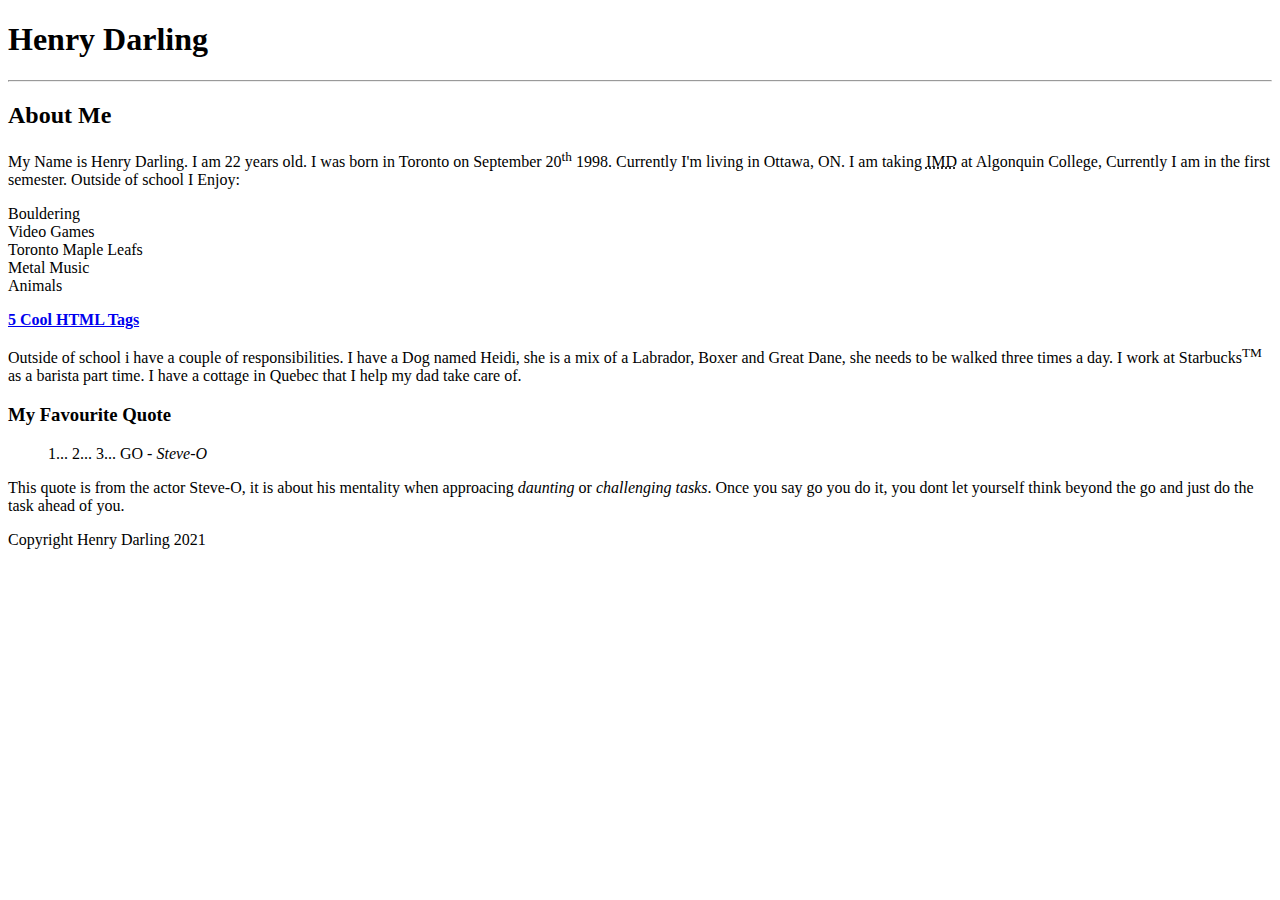
==== html-assignemnt/index.html @ d84e5b85 "v5" ====
<!DOCTYPE html>
<html lang="en">
    <head>
    <meta charset=utf-8>
    <title>Henry Darling</title>
    </head>
    <body>
        <H1>Henry Darling</H1>
        <hr>
        <article>
            <h2>About Me</h2>
            <p>
            My Name is Henry Darling. I am 22 years old. I was born in Toronto on September 20<sup>th</sup> 1998. 
            Currently I'm living in Ottawa, ON. I am taking <abbr title="Interactive Media Deseign">IMD</abbr> at Algonquin College, Currently I am in the first semester.
            Outside of school I Enjoy:
            <li>Bouldering</li>
            <li>Video Games</li>
            <li>Toronto Maple Leafs</li>
            <li>Metal Music</li>
            <li>Animals</li>
            </p>
            <p>
            <a href="henry2086.github.io/html-assignemnt/notes.html"> <strong>5 Cool HTML Tags</strong></a>
            </p>
            <P>
           Outside of school i have a couple of responsibilities. I have a Dog named Heidi, she is a mix of a Labrador, Boxer and Great Dane, she needs to be walked three times a day. I work at Starbucks<sup>TM</sup> as a barista part time. 
           I have a cottage in Quebec that I help my dad take care of. 
            </P>
            <h3>My Favourite Quote</h2>
            <p>
            <blockquote>1... 2... 3... GO - <cite>Steve-O</cite></blockquote>
            This quote is from the actor Steve-O, it is about his mentality when approacing <em>daunting</em> or <em>challenging tasks</em>. Once you say go you do it, you dont let yourself think beyond the go and just do the task ahead of you.
            </p> 
        </article>
        <footer> Copyright Henry Darling 2021</footer>
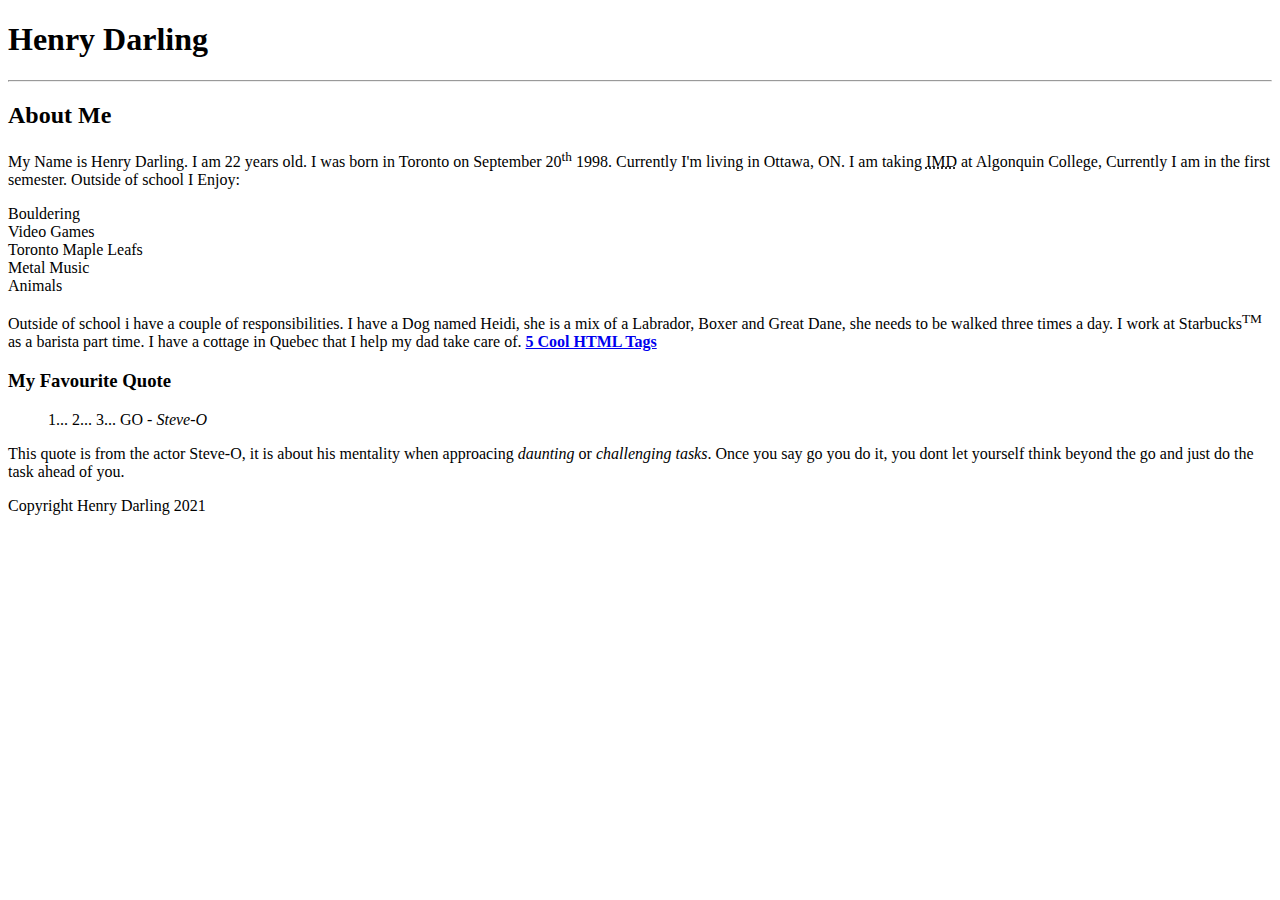
==== commit 5f21adae: "anotha one" ====
--- a/html-assignemnt/index.html
+++ b/html-assignemnt/index.html
@@ -19,12 +19,10 @@
             <li>Metal Music</li>
             <li>Animals</li>
             </p>
-            <p>
-            <a href="henry2086.github.io/html-assignemnt/notes.html"> <strong>5 Cool HTML Tags</strong></a>
-            </p>
             <P>
            Outside of school i have a couple of responsibilities. I have a Dog named Heidi, she is a mix of a Labrador, Boxer and Great Dane, she needs to be walked three times a day. I work at Starbucks<sup>TM</sup> as a barista part time. 
            I have a cottage in Quebec that I help my dad take care of. 
+           <a href="henry2086.github.io/html-assignemnt/notes.html"> <strong>5 Cool HTML Tags</strong></a>
             </P>
             <h3>My Favourite Quote</h2>
             <p>
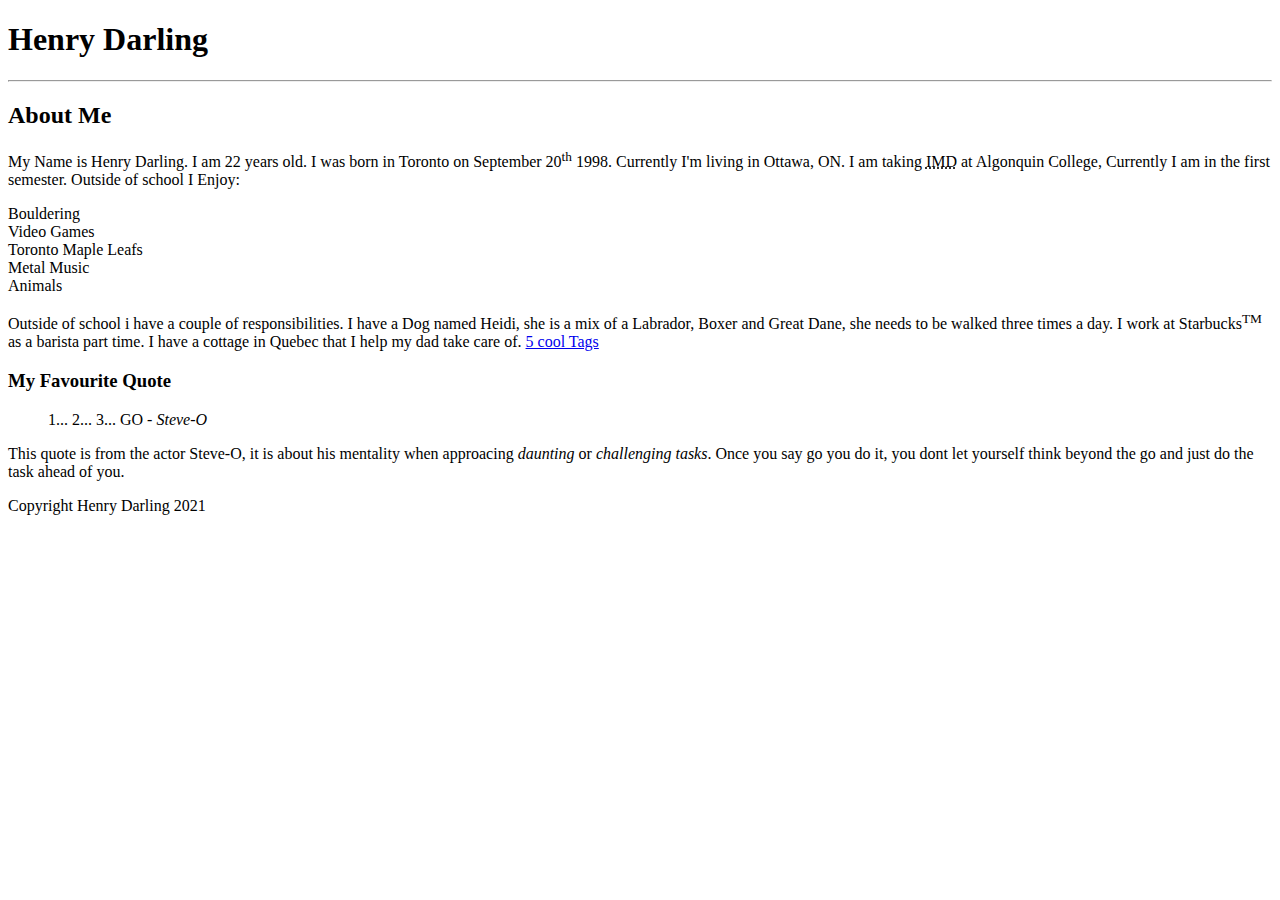
==== commit fd223a37: "7" ====
--- a/html-assignemnt/index.html
+++ b/html-assignemnt/index.html
@@ -22,7 +22,7 @@
             <P>
            Outside of school i have a couple of responsibilities. I have a Dog named Heidi, she is a mix of a Labrador, Boxer and Great Dane, she needs to be walked three times a day. I work at Starbucks<sup>TM</sup> as a barista part time. 
            I have a cottage in Quebec that I help my dad take care of. 
-           <a href="henry2086.github.io/html-assignemnt/notes.html"> <strong>5 Cool HTML Tags</strong></a>
+           <a href="henry2086.github.io/html-assignemnt/notes.html" target="_blank">5 cool Tags</a>
             </P>
             <h3>My Favourite Quote</h2>
             <p>
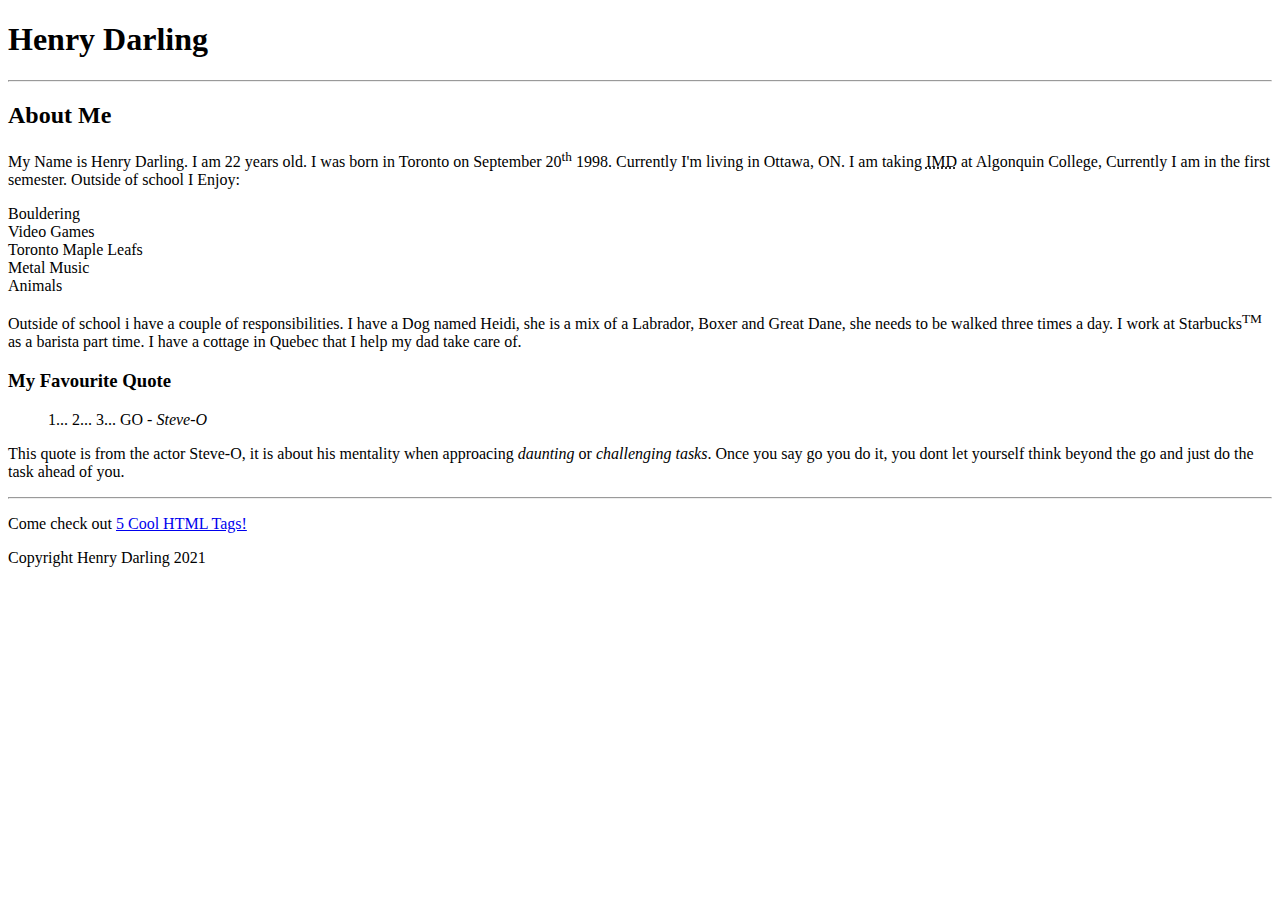
==== commit 1cedef48: "link test to go to notes" ====
--- a/html-assignemnt/index.html
+++ b/html-assignemnt/index.html
@@ -22,12 +22,15 @@
             <P>
            Outside of school i have a couple of responsibilities. I have a Dog named Heidi, she is a mix of a Labrador, Boxer and Great Dane, she needs to be walked three times a day. I work at Starbucks<sup>TM</sup> as a barista part time. 
            I have a cottage in Quebec that I help my dad take care of. 
-           <a href="henry2086.github.io/html-assignemnt/notes.html" target="_blank">5 cool Tags</a>
             </P>
             <h3>My Favourite Quote</h2>
             <p>
             <blockquote>1... 2... 3... GO - <cite>Steve-O</cite></blockquote>
             This quote is from the actor Steve-O, it is about his mentality when approacing <em>daunting</em> or <em>challenging tasks</em>. Once you say go you do it, you dont let yourself think beyond the go and just do the task ahead of you.
             </p> 
+            <hr>
+            <p>
+               Come check out <a href="https://henry2086.github.io/html-assignemnt/notes.html" target="_blank"> 5 Cool HTML Tags!</a>
+            </p>
         </article>
         <footer> Copyright Henry Darling 2021</footer>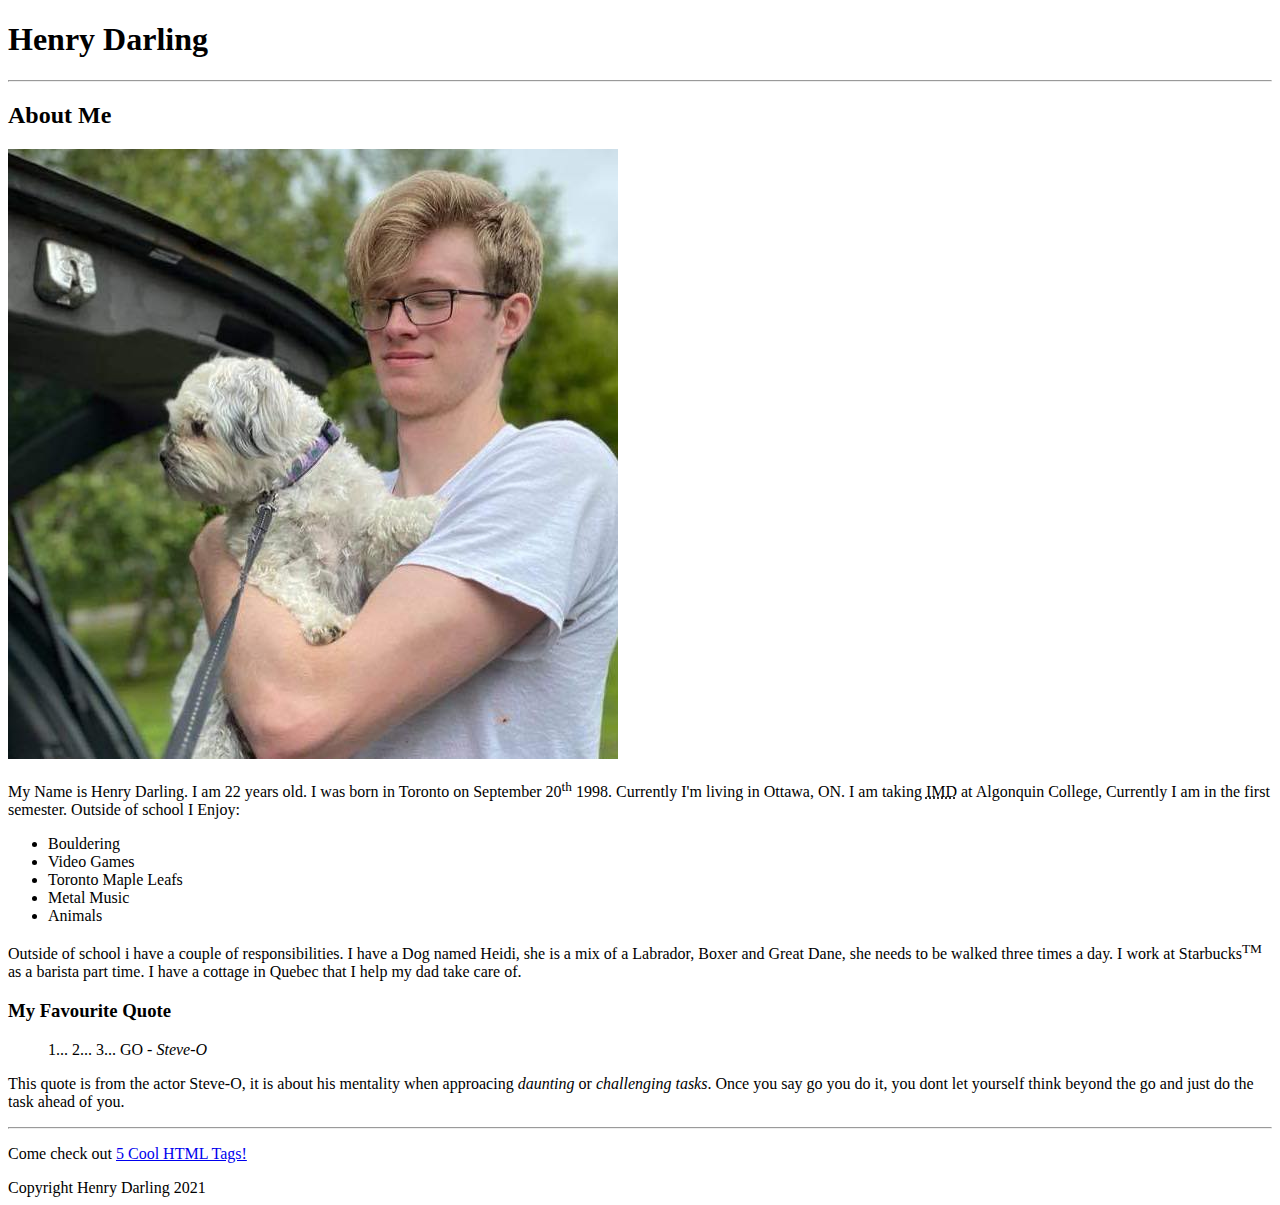
==== commit e0c9961e: "reviewed and working assignment" ====
--- a/html-assignemnt/index.html
+++ b/html-assignemnt/index.html
@@ -9,21 +9,24 @@
         <hr>
         <article>
             <h2>About Me</h2>
+            <img src="/html-assignemnt/images/185167299_10215059148870461_528169798306930961_n.jpg" alt="A picture of me">
             <p>
             My Name is Henry Darling. I am 22 years old. I was born in Toronto on September 20<sup>th</sup> 1998. 
             Currently I'm living in Ottawa, ON. I am taking <abbr title="Interactive Media Deseign">IMD</abbr> at Algonquin College, Currently I am in the first semester.
             Outside of school I Enjoy:
+            <ul>
             <li>Bouldering</li>
             <li>Video Games</li>
             <li>Toronto Maple Leafs</li>
             <li>Metal Music</li>
             <li>Animals</li>
+            </ul>
             </p>
             <P>
            Outside of school i have a couple of responsibilities. I have a Dog named Heidi, she is a mix of a Labrador, Boxer and Great Dane, she needs to be walked three times a day. I work at Starbucks<sup>TM</sup> as a barista part time. 
            I have a cottage in Quebec that I help my dad take care of. 
             </P>
-            <h3>My Favourite Quote</h2>
+            <h3>My Favourite Quote</h3>
             <p>
             <blockquote>1... 2... 3... GO - <cite>Steve-O</cite></blockquote>
             This quote is from the actor Steve-O, it is about his mentality when approacing <em>daunting</em> or <em>challenging tasks</em>. Once you say go you do it, you dont let yourself think beyond the go and just do the task ahead of you.
